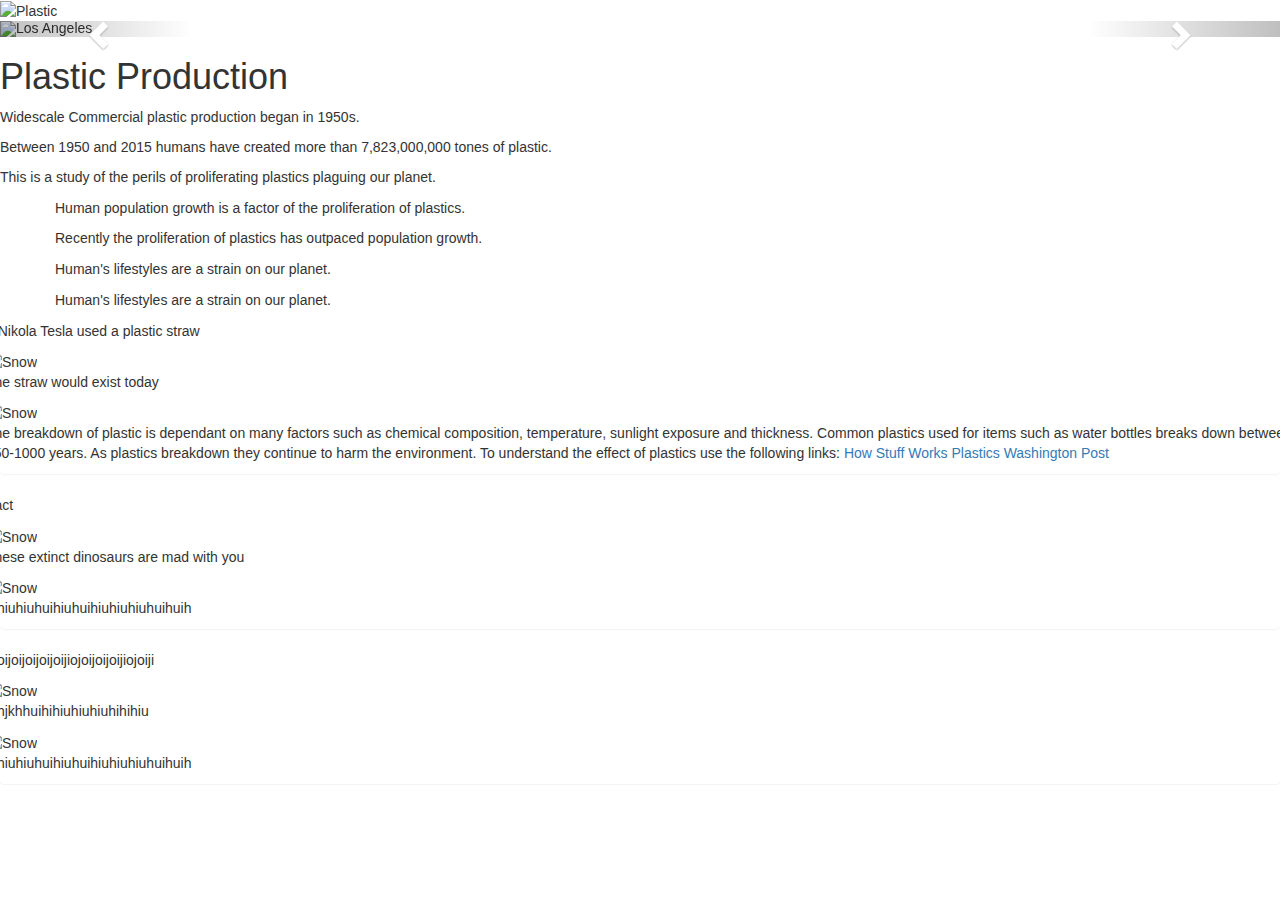
==== index.html @ 4cc75007 "Add files via upload" ====
<!DOCTYPE html>
<html lang="en">
<head>
  <meta charset="utf-8">
  <title>Coolest Project Ever</title>

  <!-- Leaflet CSS & JS -->
  <link rel="stylesheet" href="https://unpkg.com/leaflet@1.3.3/dist/leaflet.css"
  integrity="sha512-Rksm5RenBEKSKFjgI3a41vrjkw4EVPlJ3+OiI65vTjIdo9brlAacEuKOiQ5OFh7cOI1bkDwLqdLw3Zg0cRJAAQ=="
  crossorigin=""/>
  <script src="https://cdnjs.cloudflare.com/ajax/libs/d3/5.5.0/d3.min.js"></script>
    <script src="https://cdn.plot.ly/plotly-latest.min.js"></script>
  <script src="https://unpkg.com/leaflet@1.3.3/dist/leaflet.js"
  integrity="sha512-tAGcCfR4Sc5ZP5ZoVz0quoZDYX5aCtEm/eu1KhSLj2c9eFrylXZknQYmxUssFaVJKvvc0dJQixhGjG2yXWiV9Q=="
  crossorigin=""></script>

  <!-- Bootstrap import -->
  <link rel='stylesheet' href="https://cdnjs.cloudflare.com/ajax/libs/twitter-bootstrap/3.3.7/css/bootstrap.min.css" />


  <!-- Jqueryreference -->
  <script src="//code.jquery.com/jquery-2.1.4.min.js"></script>
   
  
  <!-- scroll magic connect -->
<script src="https://cdnjs.cloudflare.com/ajax/libs/ScrollMagic/2.0.5/ScrollMagic.min.js"></script>
<script src="https://cdnjs.cloudflare.com/ajax/libs/ScrollMagic/2.0.5/plugins/debug.addIndicators.min.js"></script>
<script src="https://cdnjs.cloudflare.com/ajax/libs/gsap/1.19.0/TweenMax.min.js"></script>
<script src="https://cdnjs.cloudflare.com/ajax/libs/ScrollMagic/2.0.5/plugins/animation.gsap.min.js"></script>
 
<script src="js/app.js"></script>

<!-- ajax, bootstrap -->
<script src="https://ajax.googleapis.com/ajax/libs/jquery/3.3.1/jquery.min.js"></script>
<script src="https://maxcdn.bootstrapcdn.com/bootstrap/3.3.7/js/bootstrap.min.js"></script>


  <!-- Our CSS -->
  <link rel="stylesheet" type="text/css" href="style.css">
</head>


<!-- Insert header image -->
<body>

    <div>
        <img src="PLASTIC FOR LAURA.jpg" class='headimage'
        alt='Plastic' title="Plastic" />
        
    </div>



<!-- Carasol copy start -->

<div id="myCarousel" class="carousel slide" data-ride="carousel">
  <!-- Indicators -->
  <ol class="carousel-indicators">
    <li data-target="#myCarousel" data-slide-to="0" class="active"></li>
    <li data-target="#myCarousel" data-slide-to="1"></li>
    <li data-target="#myCarousel" data-slide-to="2"></li>
  </ol>

  <!-- Wrapper for slides -->
  <div class="carousel-inner">
    <div class="item active">
      <img src="bluebag.png" class="bags" alt="Los Angeles"  >
    </div>

    <div class="item">
      <img src="greenbag.png" class="bags" alt="Chicago">
    </div>

    <div class="item">
      <img src="greybag.png" class="bags" alt="New York">
    </div>
  </div>

  <!-- Left and right controls -->
  <a class="left carousel-control" href="#myCarousel" data-slide="prev">
    <span class="glyphicon glyphicon-chevron-left"></span>
    <span class="sr-only">Previous</span>
  </a>
  <a class="right carousel-control" href="#myCarousel" data-slide="next">
    <span class="glyphicon glyphicon-chevron-right"></span>
    <span class="sr-only">Next</span>
  </a>
</div>

  <!-- Carasol end -->

  <!-- Intro parahraph -->
  <div class="spacer s2"></div>
  <div id="trigger1" class="spacer s0"></div>
  <div id="pin1" class="box2 blue">
     <section id=boxedOG>
      <h1> Plastic Production</h1>
      <p> Widescale Commercial plastic production began in 1950s.</p>
       <p> Between 1950 and 2015 humans have created more than 7,823,000,000 tones of plastic.</p>
        <p>This is a study of the perils of proliferating plastics plaguing our planet.</p>
  </section>
    <a href="#" class="viewsource"></a>
  </div>
  <!-- finish -->


    
  <!-- div to insert graph -->
  

  <div class="container">
    <div class="row">
      <!-- Start Summary Column-->
      <div class="col-md-8" id="graph">
    <div id="PopDiv"></div>
      <script src="lineChartPopulation.js"></script>
      </div>
      <div>
          <div class="col-md-4"></div>
          <span class="border"></span>
          <section id="boxed1">
              <p> Human population growth is a factor of the proliferation of plastics. </p>
              <p> Recently the proliferation of plastics has outpaced population growth. </p>
          </section>
          </div>
    </div>
    </div>
    <!-- finish -->

  <!-- div insert population graph -->

  <div class="container">
    <div class="row">
      <!-- Start Summary Column-->
      <div class="col-md-8">
    <div id="myDiv2"></div>
      <script src="linechartlaura.js"></script>
      </div>
      <div>
      <div class="col-md-4"></div>
      <span class="border"></span>
      <section id="boxed1">
      <p> Human's lifestyles are a strain on our planet. </p>
      </section>
      </div>
    </div>
    </div>
    <!-- finish -->

    <!-- insert AB graph -->
    <div class="container">
      <div class="row">
        <!-- Start Summary Column-->
        <div class="col-md-8">
      <div id="plot"></div>
        <script src="AnnabGraph1.js"></script>
        </div>
        <div>
        <div class="col-md-4"></div>
        <span class="border"></span>
        <section id="boxed1">
        <p> Human's lifestyles are a strain on our planet. </p>
        </section>
        </div>
      </div>
      </div>

  <!-- ScrollMagictest sticky -->
  <script>
      // init controller
      var controller = new ScrollMagic.Controller();
    </script>
     
    <div class="spacer s2"></div>
    <div id="trigger1" class="spacer s0"></div>
    <div id="pin1" class="box2 blue">
       
      <!-- <p>Stay where you are (at least for a while).</p> -->
      <a href="#" class=""></a>
    </div>
    <div class="spacer s2"></div>
    <script>
      $(function () { // wait for document ready
        // build scene
        var scene = new ScrollMagic.Scene({triggerElement: "#trigger1", duration: 300})
                .setPin("#pin1")
                // .addIndicators({name: "1 (duration: 300)"}) // add indicators (requires plugin)
                .addTo(controller);
      });
    </script>

  <!-- ScrollMagictest sticky end -->


  <!-- scroll Magictest section swipe -->
  <style type="text/css">
    .panel {
      height: 100%;
      width: 100%;
    }
    .panel.green {
      margin-bottom: 400px
    }

    /* Slide one start */
  </style>
  <section class="panel" id='slideone'>

<div class="row">
  <div class="column">
    <p>If Nikola Tesla used a plastic straw</p>
    <img src="Nikola.png" class='Nikola'  alt="Snow">
    <p>The straw would exist today</p>
  </div>
  <div class="column">
      <img src="InFact.png" class="InFact"  alt="Snow">
  </div>
  <div class="column">
  </div>
  <section id="boxed2">
    <p>The breakdown of plastic is dependant on many factors
        such as chemical composition, temperature, sunlight exposure and thickness. 
        Common plastics used for items such as water bottles breaks down between 
        450-1000 years.  As plastics breakdown they continue to harm the environment.
        To understand the effect of plastics use the following links:
        <a herf = "https://science.howstuffworks.com/plastic.htm"> How Stuff Works</a>
       <a herf=  "https://www.washingtonpost.com/news/politics/wp/2018/06/11/one-reported-sticking-point-at-the-g-7-plastics-pollution-in-the-ocean/?utm_term=.b6e0d525bd62"> Plastics Washington Post</a>
        </p>
    </section>
</div>
    
  </section>

  <!-- slide two start -->
  <section class="panel" id="slidetwo">
    
    <!-- startMyCodepanel2 -->
    <div class="row">
      <div class="column">
        <p>Fact </p>
        <img src="dino.png" class='Dino'  alt="Snow">
        <p>These extinct dinosaurs are mad with you</p>
      </div>
      <div class="column">
          <img src="InFact.png" class="InFact"  alt="Snow">
      </div>
      <div class="column">
      </div>
      <section id="boxed2">
        <p>hihiuhiuhuihiuhuihiuhiuhiuhuihuih</p>
        </section>
    </div>

    <!-- StopMyCodePanel2 -->
  </section>
  <!-- StartSlidethree -->
  <section class="panel" id='slidethree'>
    
    <div class="row">
      <div class="column">
        <p>ojoijoijoijoijoijiojoijoijoijiojoiji</p>
        <img src="texas.png" class='Nikola'  alt="Snow">
        <p>jhhjkhhuihihiuhiuhiuhihihiu</p>
      </div>
      <div class="column">
          <img src="InFact.png" class="InFact"  alt="Snow">
      </div>
      <div class="column">
      </div>
      <section id="boxed2">
        <p>hihiuhiuhuihiuhuihiuhiuhiuhuihuih</p>
        </section>
    </div>
  </section>
  <!-- <section class="panel" id='slidefour'> -->

    <!-- Martheyna -->

    
    <!-- Panel section done -->
      
  </section>
  <script>
    $(function () { // wait for document ready
      // init
      var controller = new ScrollMagic.Controller({
        globalSceneOptions: {
          triggerHook: 'onLeave'
        }
      });
  
      // get all slides
      var slides = document.querySelectorAll("section.panel");
  
      // create scene for every slide
      for (var i=0; i<slides.length; i++) {
        new ScrollMagic.Scene({
            triggerElement: slides[i]
          })
          .setPin(slides[i])
          // .addIndicators() // add indicators (requires plugin)
          .addTo(controller);
      }
    });
  </script>
<!-- 
  ScrollMagic section swipe end -->
  


  <!-- The div where we will inject our map -->
  <div id="map"></div>


  <!-- API key -->
  <script type="text/javascript" src="config.js"></script>
  <!-- JS -->
  <script type="text/javascript" src="logic.js"></script>

<!-- jQuery -->
<script src="js/jquery.min.js"></script>
<!-- jQuery Easing -->
<script src="js/jquery.easing.1.3.js"></script>
<!-- Bootstrap -->
<script src="js/bootstrap.min.js"></script>
<!-- Waypoints -->
<script src="js/jquery.waypoints.min.js"></script>
<!-- Stellar Parallax -->
<script src="js/jquery.stellar.min.js"></script>
<!-- YTPlayer -->
<script src="js/jquery.mb.YTPlayer.min.js"></script>
<!-- Owl carousel -->
<script src="js/owl.carousel.min.js"></script>
<!-- Magnific Popup -->
<script src="js/jquery.magnific-popup.min.js"></script>
<script src="js/magnific-popup-options.js"></script>
<!-- Counters -->
<script src="js/jquery.countTo.js"></script>
<!-- Main -->
<script src="js/main.js"></script>
</body>
</html>
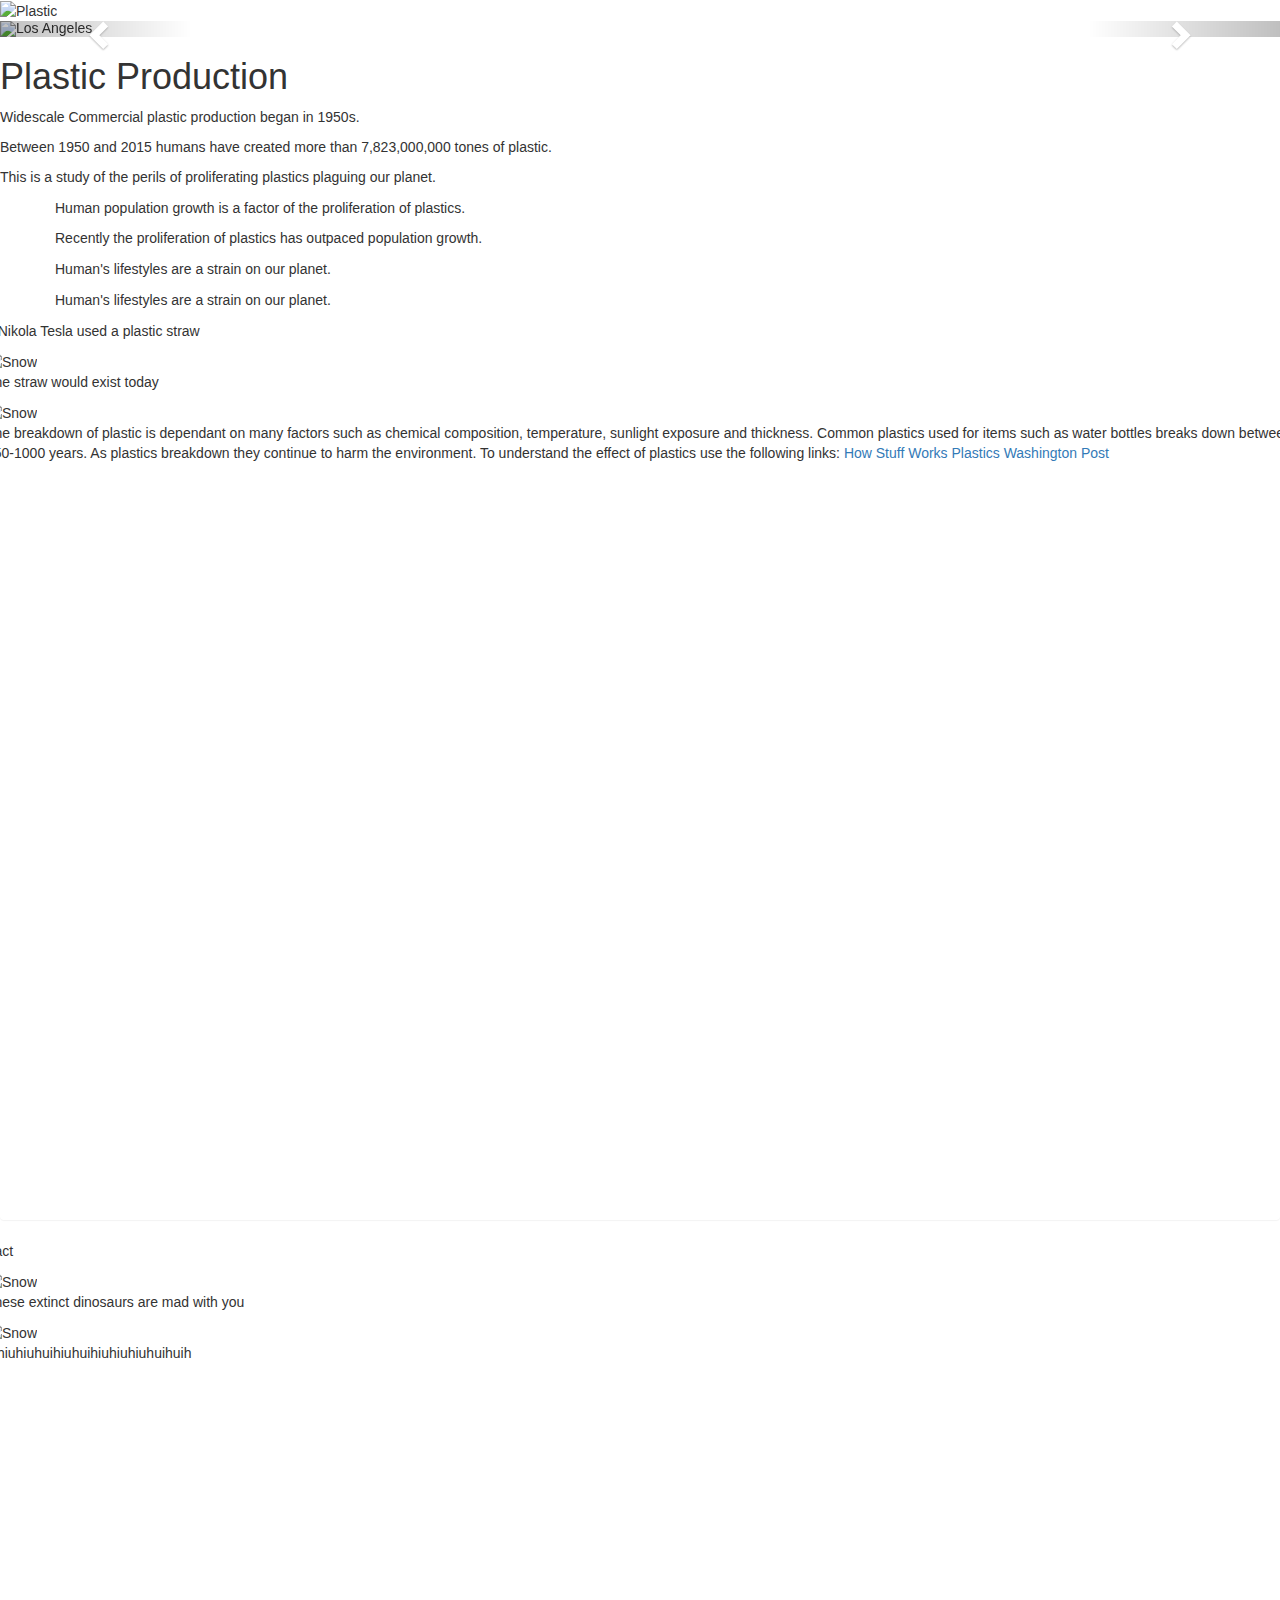
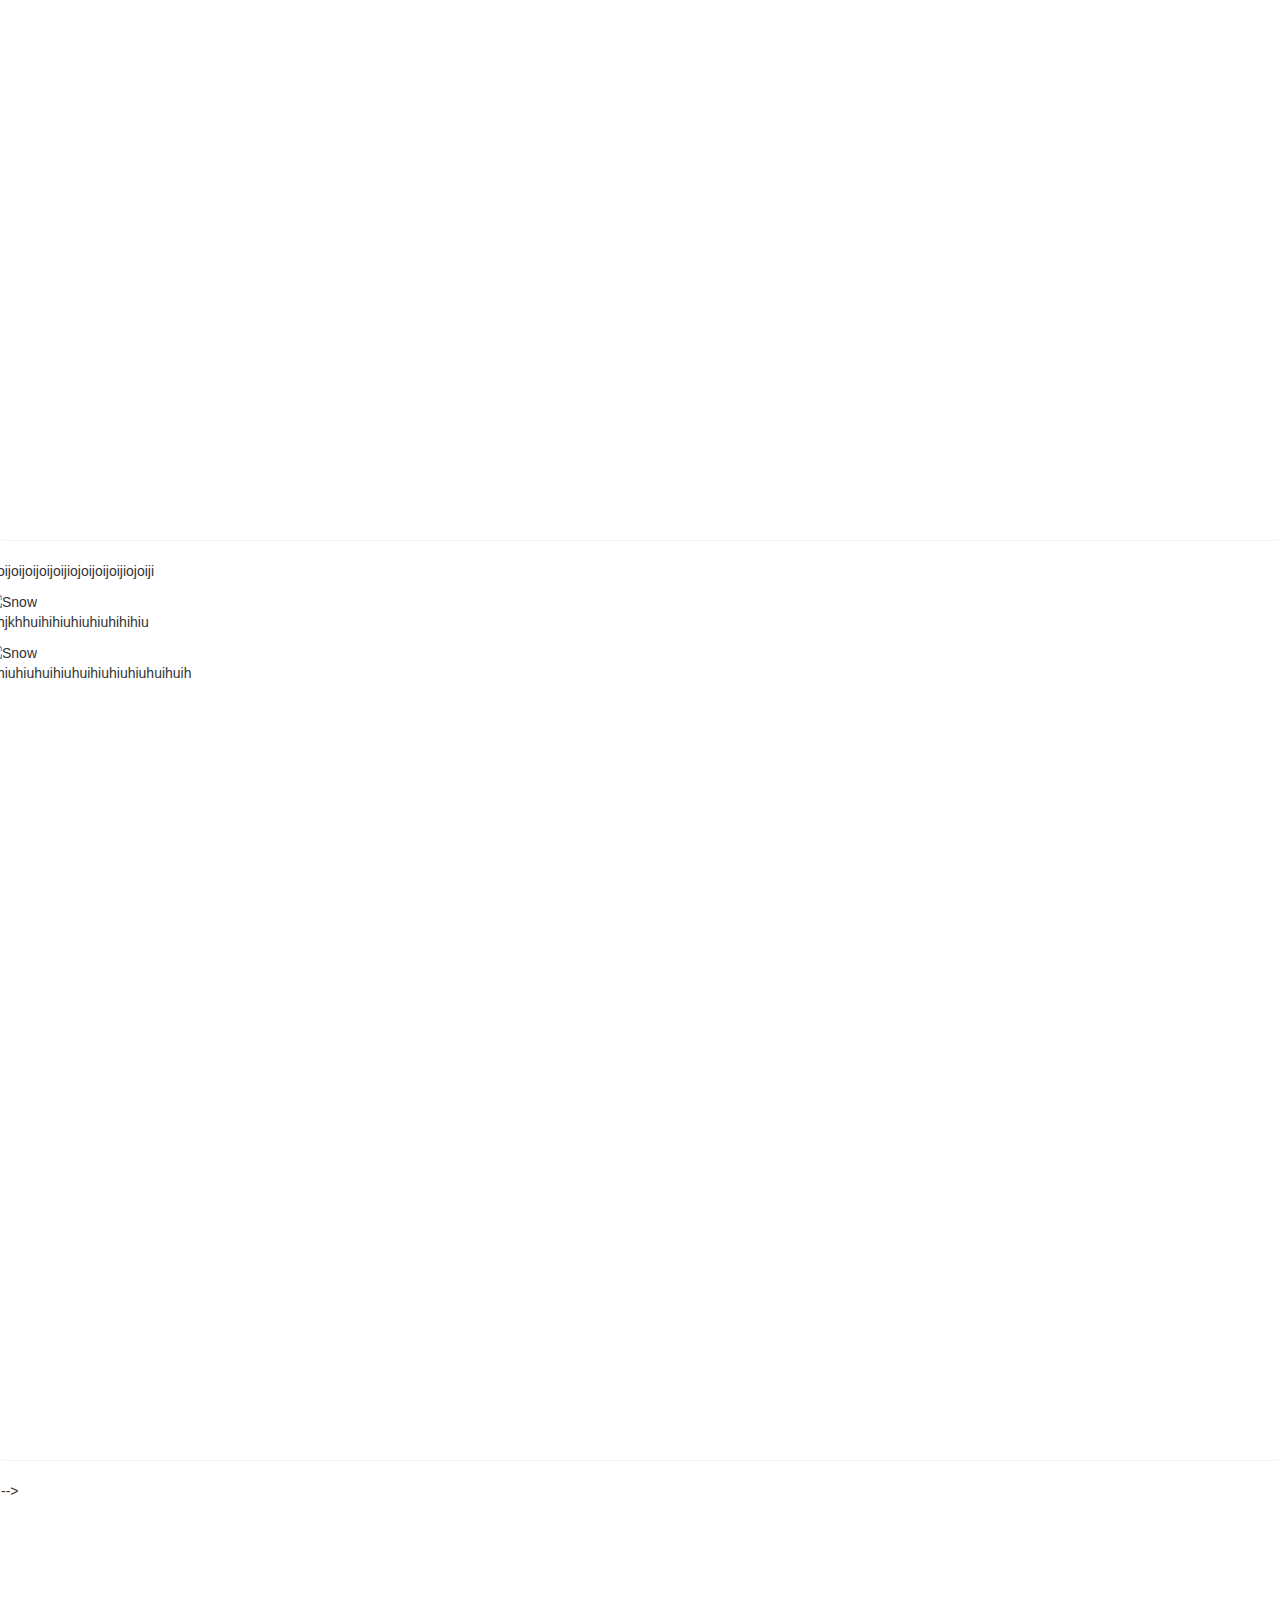
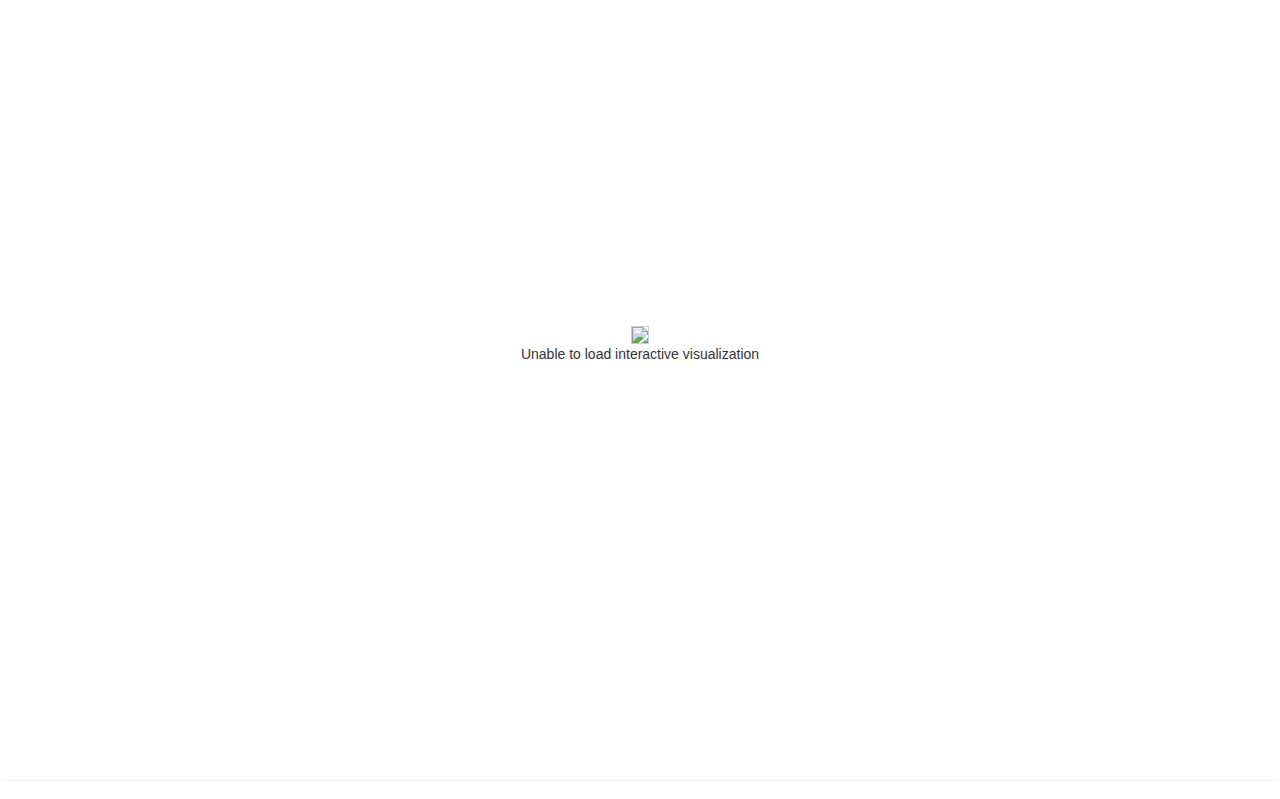
==== commit 29367d17: "Marthenya updated html" ====
--- a/index.html
+++ b/index.html
@@ -272,14 +272,104 @@
         </section>
     </div>
   </section>
-  <!-- <section class="panel" id='slidefour'> -->
-
-    <!-- Martheyna -->
-
-    
-    <!-- Panel section done -->
-      
+  <section class="panel" id='slidefour'> -->
+
+  <!DOCTYPE doctype html>
+  <html>
+  <head>
+  <meta content="width=device-width, initial-scale=1" name="viewport"/>
+  <title>
+   Grocery bag comparisons for greenhouse gas emissions - Our World in Data
+  </title>
+  <meta content="Number of times a given grocery bag type would have to be reused to have as low greenhouse gas emissions as a standard single-use plastic bag (LDPE; Low-density polyethylene). Greenhouse gas emissions for each material type were measured over a full life-cycle analysis (LCA). A value of 5 would indicate a given bag type would have to be reused 5 times to have as low a greenhouse gas footprint as a standard plastic bag." name="description"/>
+  <link href="https://ourworldindata.org/grapher/grocery-bag-comparisons-ghg" rel="canonical"/>
+  <meta content="1149943818390250" property="fb:app_id"/>
+  <meta content="https://ourworldindata.org/grapher/grocery-bag-comparisons-ghg" property="og:url"/>
+  <meta content="Grocery bag comparisons for greenhouse gas emissions" property="og:title"/>
+  <meta content="Number of times a given grocery bag type would have to be reused to have as low greenhouse gas emissions as a standard single-use plastic bag (LDPE; Low-density polyethylene). Greenhouse gas emissions for each material type were measured over a full life-cycle analysis (LCA). A value of 5 would indicate a given bag type would have to be reused 5 times to have as low a greenhouse gas footprint as a standard plastic bag." property="og:description"/>
+  <meta content="https://ourworldindata.org/grapher/exports/grocery-bag-comparisons-ghg.png?v=1" property="og:image"/>
+  <meta content="850" property="og:image:width"/>
+  <meta content="600" property="og:image:height"/>
+  <meta content="Our World in Data" property="og:site_name"/>
+  <meta content="summary_large_image" name="twitter:card"/>
+  <meta content="@OurWorldInData" name="twitter:site"/>
+  <meta content="@OurWorldInData" name="twitter:creator"/>
+  <meta content="Grocery bag comparisons for greenhouse gas emissions" name="twitter:title"/>
+  <meta content="Number of times a given grocery bag type would have to be reused to have as low greenhouse gas emissions as a standard single-use plastic bag (LDPE; Low-density polyethylene). Greenhouse gas emissions for each material type were measured over a full life-cycle analysis (LCA). A value of 5 would indicate a given bag type would have to be reused 5 times to have as low a greenhouse gas footprint as a standard plastic bag." name="twitter:description"/>
+  <meta content="https://ourworldindata.org/grapher/exports/grocery-bag-comparisons-ghg.png?v=1" name="twitter:image"/>
+  <style>
+   html, body {
+            height: 100%;
+            margin: 0;
+        }
+
+        figure[data-grapher-src], #fallback {
+            display: flex;
+            align-items: center;
+            justify-content: center;
+            flex-direction: column;
+            margin: 0;
+            width: 100%;
+            height: 100%;
+        }
+
+        #fallback > img {
+            max-width: 100%;
+            border: 1px solid #ccc;
+        }
+  </style>
+  <noscript>
+   <style>
+    figure { display: none !important; }
+   </style>
+  </noscript>
+  <link href="https://ourworldindata.org/grapher/assets/commons.bundle.521782e703f0fe72f108.css" rel="stylesheet"/>
+  <link as="fetch" crossorigin="" href="/grapher/data/variables/97809.json?v=1" rel="preload"/>
+  <!-- Global site tag (gtag.js) - Google Analytics -->
+  <script async="" src="https://www.googletagmanager.com/gtag/js?id=UA-42018644-1">
+  </script>
+  <script>
+   window.dataLayer = window.dataLayer || [];
+  function gtag(){dataLayer.push(arguments);}
+  gtag('js', new Date());
+
+  gtag('config', 'UA-42018644-1');
+  </script>
+ </head>
+ <body class="singleChart">
+  <figure data-grapher-src="/grapher/grocery-bag-comparisons-ghg">
+  </figure>
+  <noscript id="fallback">
+   <img src="https://d33wubrfki0l68.cloudfront.net/1c4143db628012300bf2e4f73529f32f2174085e/64bb5/grapher/exports/grocery-bag-comparisons-ghg.svg"/>
+   <p>
+    Interactive visualization requires JavaScript
+   </p>
+  </noscript>
+  <script src="https://cdn.polyfill.io/v2/polyfill.min.js?features=es6,fetch">
+  </script>
+  <script src="https://ourworldindata.org/grapher/assets/commons.bundle.521782e703f0fe72f108.js">
+  </script>
+  <script src="https://ourworldindata.org/grapher/assets/charts.bundle.521782e703f0fe72f108.js">
+  </script>
+  <script>
+   var jsonConfig = {"map":{"projection":"World","colorSchemeLabels":[],"colorSchemeValues":[],"customNumericColors":[],"customCategoryColors":{},"customCategoryLabels":{},"customHiddenCategories":{}},"tab":"chart","slug":"grocery-bag-comparisons-ghg","type":"DiscreteBar","title":"Grocery bag comparisons for greenhouse gas emissions","xAxis":{"scaleType":"linear"},"yAxis":{"min":0,"scaleType":"linear"},"version":1,"subtitle":"Number of times a given grocery bag type would have to be reused to have as low greenhouse gas emissions as a standard single-use plastic bag (LDPE; Low-density polyethylene). Greenhouse gas emissions for each material type were measured over a full life-cycle analysis (LCA). A value of 5 would indicate a given bag type would have to be reused 5 times to have as low a greenhouse gas footprint as a standard plastic bag.","hasMapTab":false,"stackMode":"absolute","dimensions":[{"display":{"unit":"reuses","shortUnit":"reuses"},"property":"y","variableId":97809}],"sourceDesc":"Danish Environmental Protection Agency (2018)","hasChartTab":true,"isPublished":true,"selectedData":[{"index":0,"entityId":37893},{"index":0,"entityId":37895},{"index":0,"entityId":37898},{"index":0,"entityId":37897},{"index":0,"entityId":37896},{"index":0,"entityId":37892},{"index":0,"entityId":37889},{"index":0,"entityId":37890},{"index":0,"entityId":37891},{"index":0,"entityId":37894}],"addCountryMode":"disabled","baseColorScheme":"owid-distinct","invertColorScheme":true,"hideTitleAnnotation":true,"id":2956};
+        var figure = document.getElementsByTagName("figure")[0];
+        try {
+            window.App = {};
+            window.Global = { rootUrl: 'https://ourworldindata.org/grapher' };
+            ChartView.bootstrap({ jsonConfig: jsonConfig, containerNode: figure })
+        } catch (err) {
+            figure.innerHTML = "<img src=\"/grapher/exports/grocery-bag-comparisons-ghg.svg\"/><p>Unable to load interactive visualization</p>";
+            figure.setAttribute("id", "fallback");
+            throw err;
+        }
+  </script>
+ </body>
+</html>
+</div>
+     <!-- Panel section done -->
   </section>
+</div>
   <script>
     $(function () { // wait for document ready
       // init
